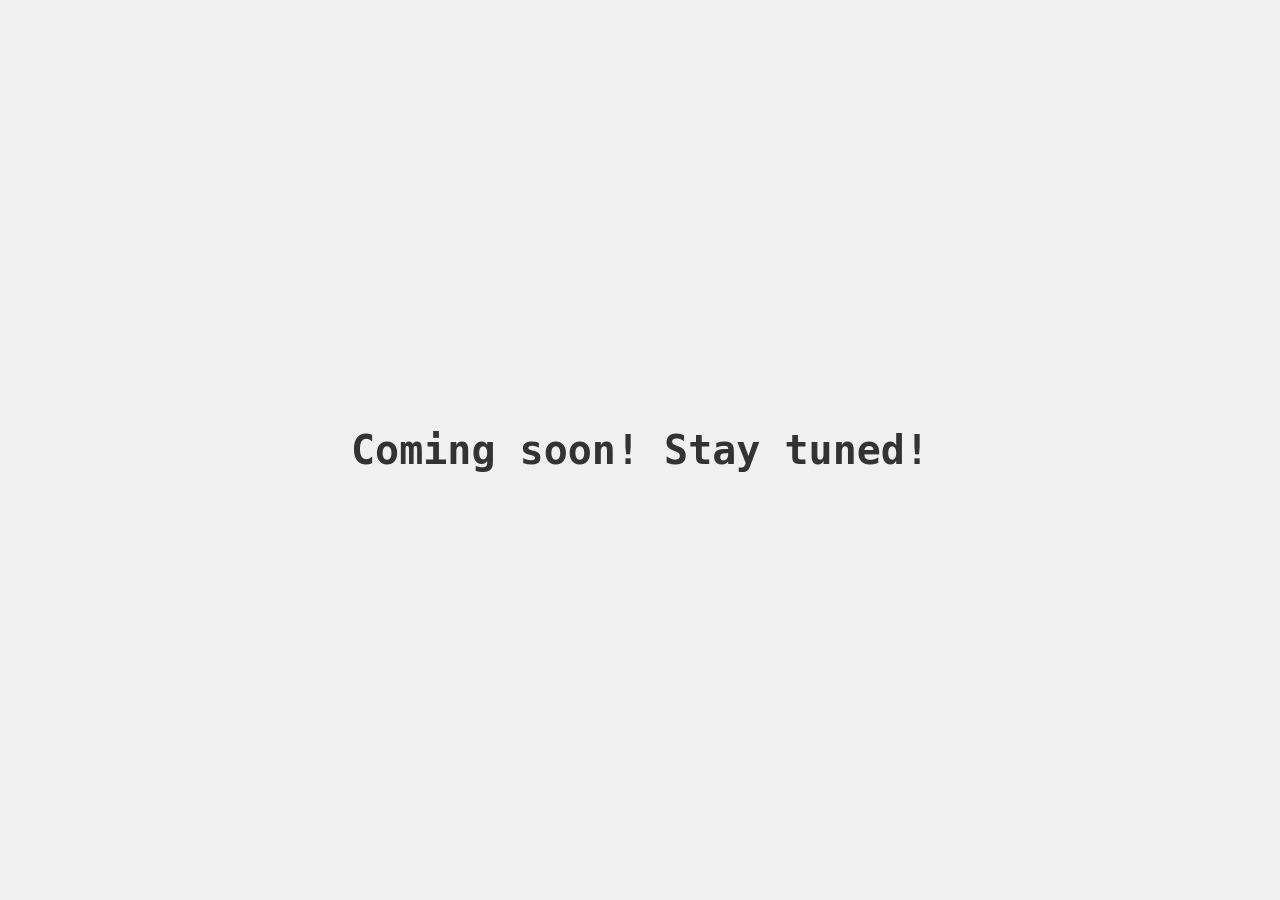
==== index.html @ 48fa945d "Add index.html Initial first set-up  Signed-off-by: singhc7 <singhc7@noreply.codeberg.org>" ====
<!DOCTYPE html>
<html lang="en">
<head>
    <meta charset="UTF-8">
    <meta name="viewport" content="width=device-width, initial-scale=1.0">
    <title>Coming Soon</title>
    <style>
        body {
            display: flex;
            justify-content: center;
            align-items: center;
            height: 100vh;
            margin: 0;
            font-family: monospace; /* Fits the CS/Terminal vibe */
            background-color: #f0f0f0;
            color: #333;
        }
        h1 { font-size: 2.5rem; }
    </style>
</head>
<body>
    <h1>Coming soon! Stay tuned!</h1>
</body>
</html>
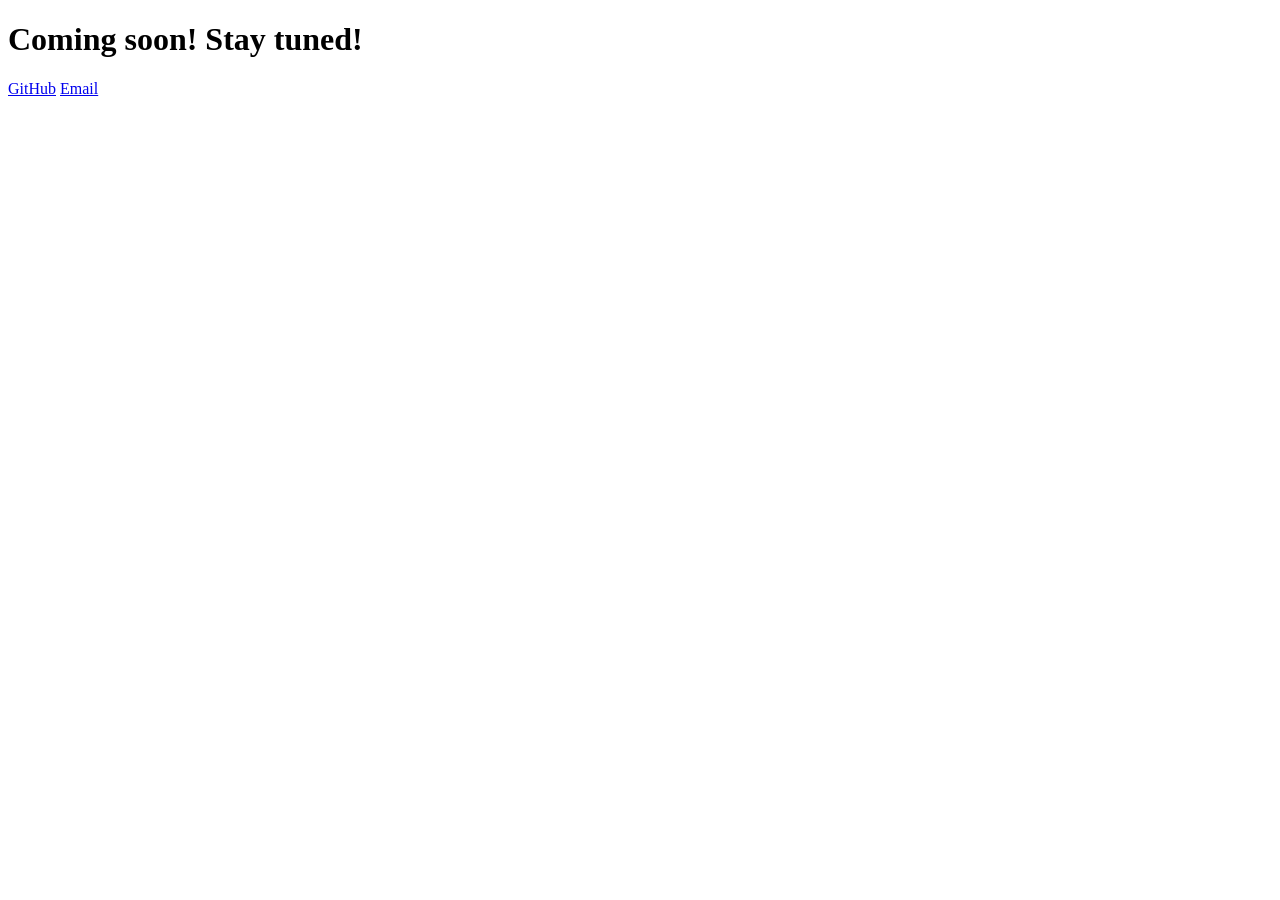
==== commit 167a3034: "Update: index.html Update: Add link to my GitHub account and my email address. Also referenced .CSS " ====
--- a/index.html
+++ b/index.html
@@ -4,21 +4,18 @@
     <meta charset="UTF-8">
     <meta name="viewport" content="width=device-width, initial-scale=1.0">
     <title>Coming Soon</title>
-    <style>
-        body {
-            display: flex;
-            justify-content: center;
-            align-items: center;
-            height: 100vh;
-            margin: 0;
-            font-family: monospace; /* Fits the CS/Terminal vibe */
-            background-color: #f0f0f0;
-            color: #333;
-        }
-        h1 { font-size: 2.5rem; }
-    </style>
+    <link rel="stylesheet" href="style.css">
 </head>
 <body>
-    <h1>Coming soon! Stay tuned!</h1>
+
+    <div class="typewriter">
+        <h1>Coming soon! Stay tuned!</h1>
+    </div>
+
+    <div class="links">
+        <a href="https://github.com/singhc7" target="_blank">GitHub</a>
+        <a href="mailto:chahat@disroot.org">Email</a>
+    </div>
+
 </body>
 </html>
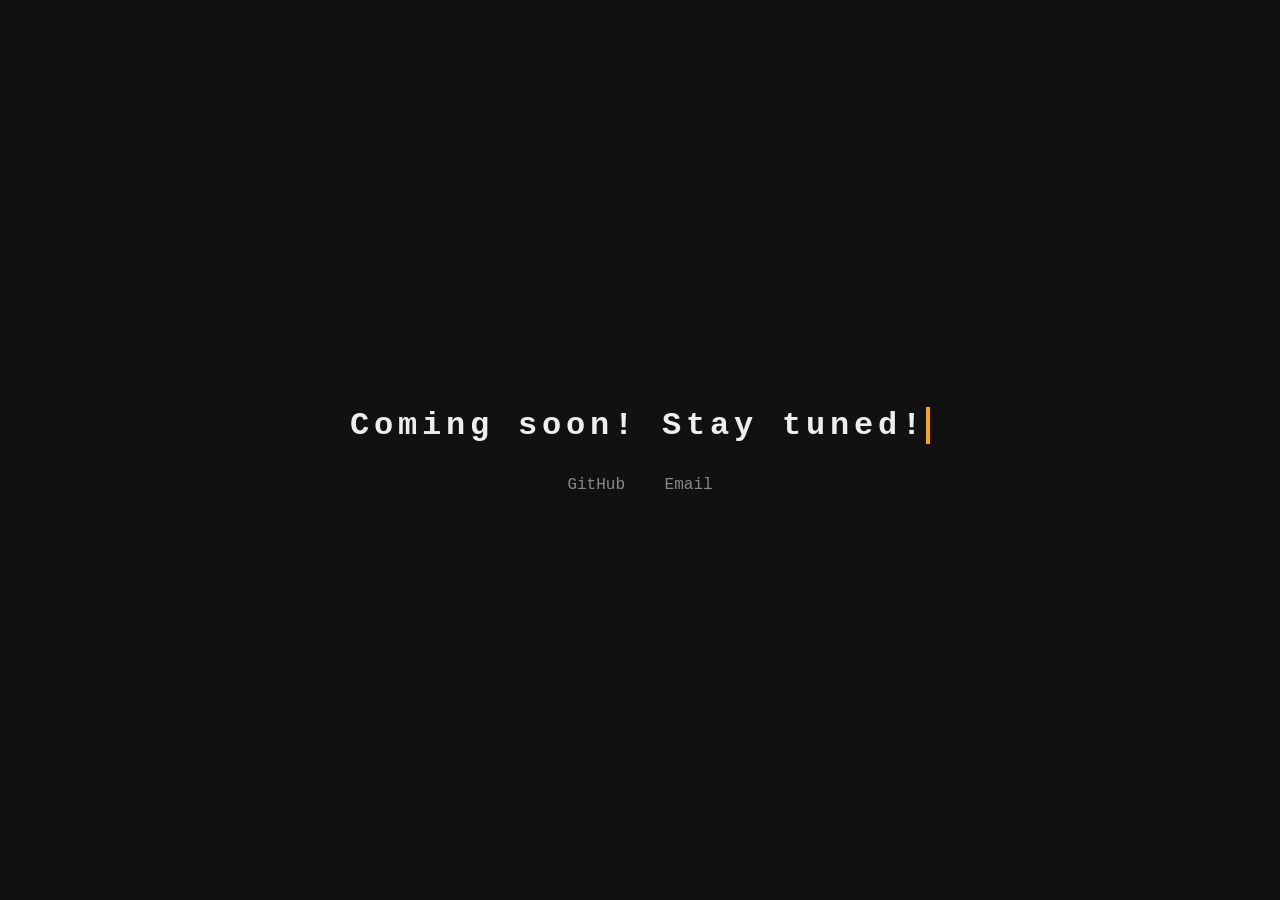
==== commit 6da57449: "Update: index.html Update: Add Code-Only favicon  Signed-off-by: singhc7 <singhc7@noreply.codeberg.o" ====
--- a/index.html
+++ b/index.html
@@ -5,6 +5,7 @@
     <meta name="viewport" content="width=device-width, initial-scale=1.0">
     <title>Coming Soon</title>
     <link rel="stylesheet" href="style.css">
+    <link rel="icon" href="data:image/svg+xml,<svg xmlns=%22http://www.w3.org/2000/svg%22 viewBox=%220 0 100 100%22><rect width=%22100%22 height=%22100%22 fill=%22%23111%22/><text y=%22.9em%22 font-size=%2290%22 fill=%22%23eee%22>_</text></svg>">
 </head>
 <body>
 
--- a/style.css
+++ b/style.css
@@ -0,0 +1,60 @@
+/* style.css */
+body {
+    background-color: #111; /* Dark grey, almost black */
+    color: #eee;            /* Off-white text */
+    font-family: 'Courier New', Courier, monospace;
+    display: flex;
+    flex-direction: column;
+    justify-content: center;
+    align-items: center;
+    height: 100vh;
+    margin: 0;
+}
+
+/* The Typewriter Effect */
+.typewriter h1 {
+    overflow: hidden; /* Ensures the content is not revealed until the animation */
+    border-right: .15em solid orange; /* The orange cursor */
+    white-space: nowrap; /* Keeps the content on a single line */
+    margin: 0 auto; /* Gives that scrolling effect as the typing happens */
+    letter-spacing: .15em; /* Adjust as needed */
+    animation: 
+        typing 3.5s steps(30, end),
+        blink-caret .75s step-end infinite;
+}
+
+/* The Links Section */
+.links {
+    margin-top: 2rem;
+    opacity: 0; /* Hidden initially */
+    animation: fadeIn 2s ease-in forwards; /* Fade in after typing is done */
+    animation-delay: 3.5s; /* Wait for typing to finish */
+}
+
+.links a {
+    color: #888;
+    text-decoration: none;
+    margin: 0 15px;
+    font-size: 1rem;
+    transition: color 0.3s ease;
+}
+
+.links a:hover {
+    color: #fff;
+    text-decoration: underline;
+}
+
+/* Animation Logic */
+@keyframes typing {
+    from { width: 0 }
+    to { width: 100% }
+}
+
+@keyframes blink-caret {
+    from, to { border-color: transparent }
+    50% { border-color: orange; }
+}
+
+@keyframes fadeIn {
+    to { opacity: 1; }
+}
